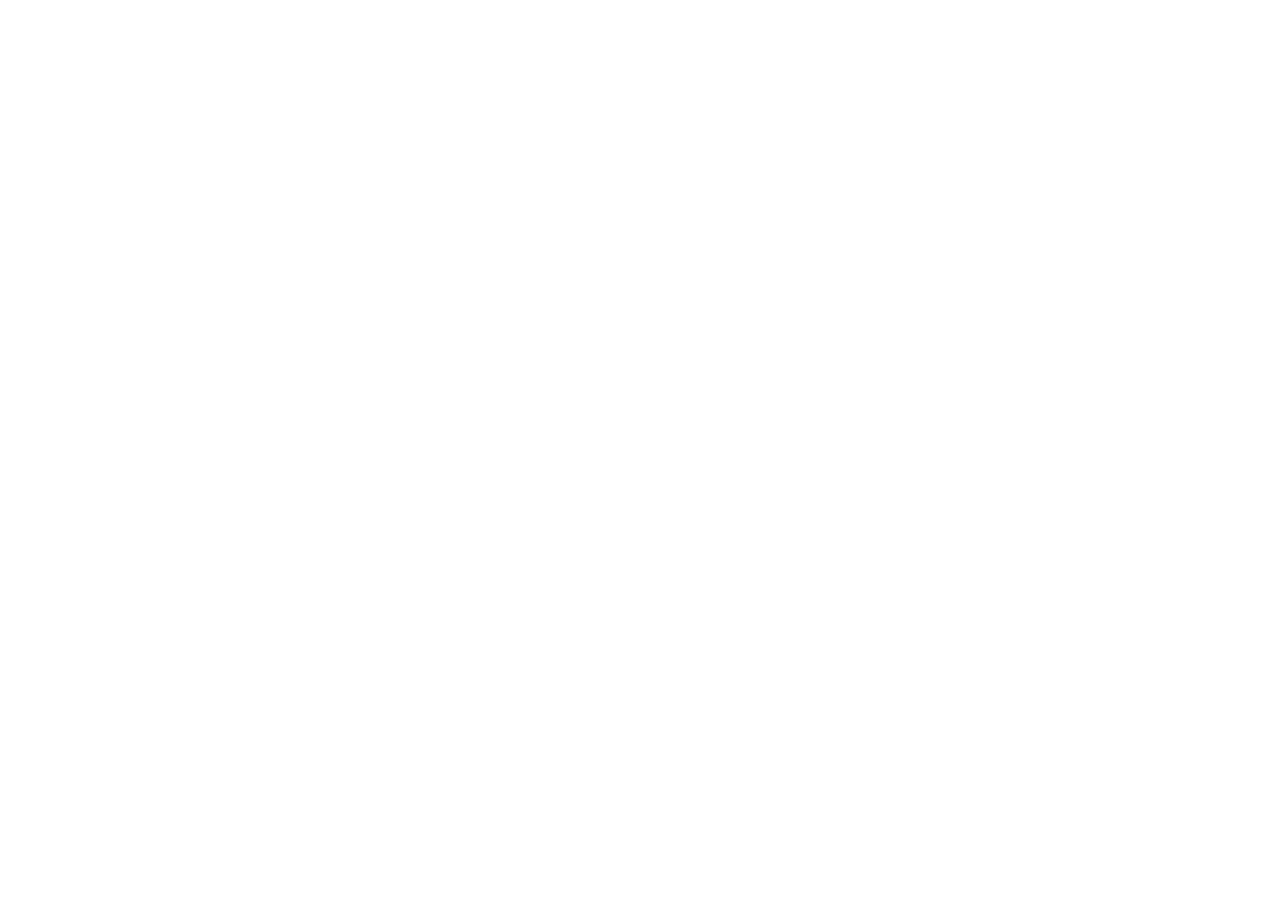
==== CSS/index.html @ 3fdaa20e "CSS" ====
<!DOCTYPE html>
<html lang="en">
<head>
    <meta charset="UTF-8">
    <meta http-equiv="X-UA-Compatible" content="IE=edge">
    <meta name="viewport" content="width=device-width, initial-scale=1.0">
    <title>CSS Basics!</title>
</head>
<body>
    <header>
        <nav>
            <ul></ul>
        </nav>
    </header>
</body>
</html>
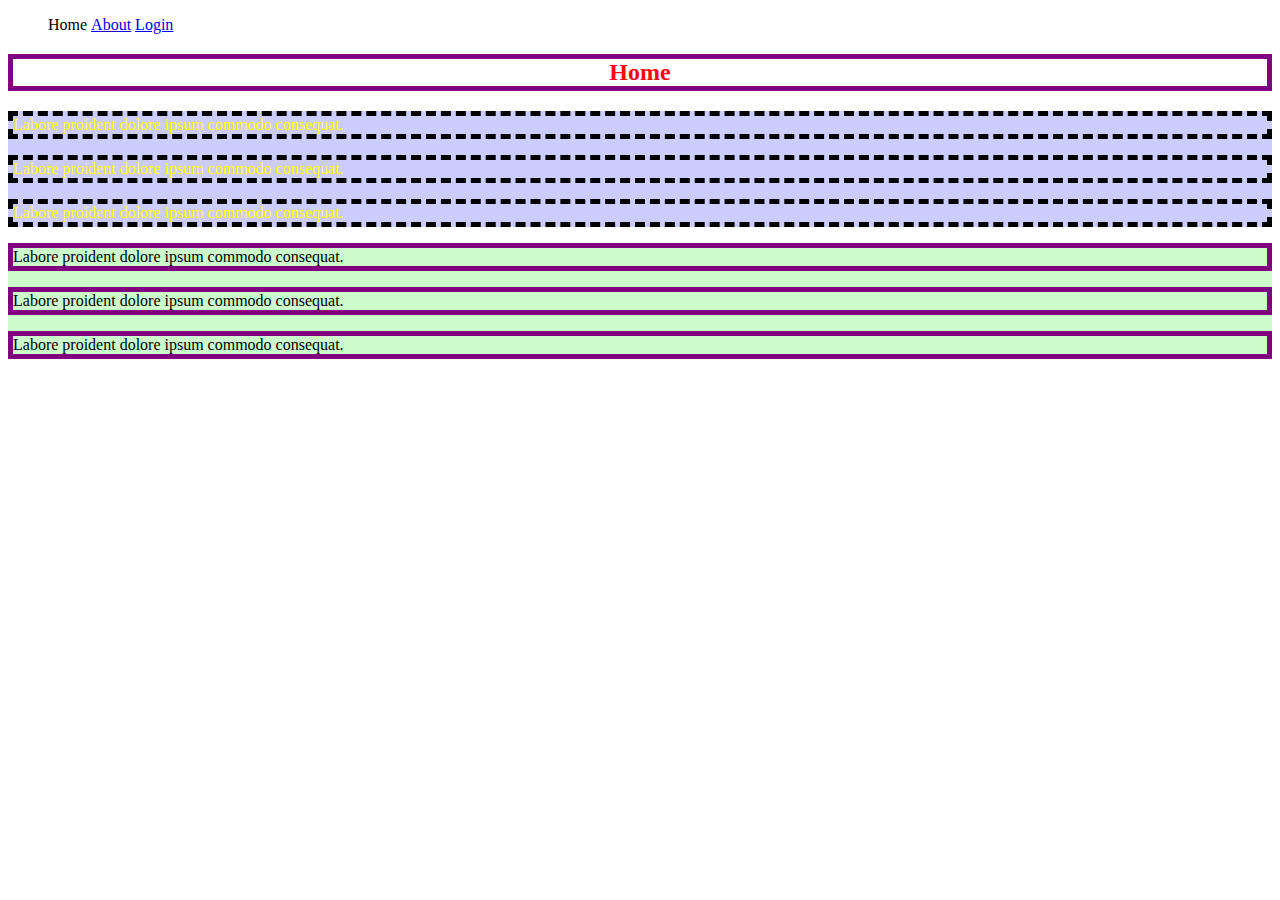
==== commit 28685c60: "CSS cont." ====
--- a/CSS/index.html
+++ b/CSS/index.html
@@ -5,12 +5,30 @@
     <meta http-equiv="X-UA-Compatible" content="IE=edge">
     <meta name="viewport" content="width=device-width, initial-scale=1.0">
     <title>CSS Basics!</title>
+    <link rel="stylesheet" href="style.css" type="text/css">
 </head>
 <body>
     <header>
         <nav>
-            <ul></ul>
+            <ul>
+                <li>Home</li>
+                <li><a href="about.html">About</a></li>
+                <li><a href="login.html">Login</a></li>
+            </ul>
         </nav>
     </header>
+    <section>
+        <h2>Home</h2>
+        <div id="div1">
+            <p class="webtext">Labore proident dolore ipsum commodo consequat.</p>
+            <p class="webtext">Labore proident dolore ipsum commodo consequat.</p>
+            <p class="webtext">Labore proident dolore ipsum commodo consequat.</p>
+        </div>
+        <div id="div2">
+            <p class="webtext2">Labore proident dolore ipsum commodo consequat.</p>
+            <p class="webtext2">Labore proident dolore ipsum commodo consequat.</p>
+            <p class="webtext2">Labore proident dolore ipsum commodo consequat.</p>
+        </div>
+    </section>
 </body>
 </html>--- a/CSS/style.css
+++ b/CSS/style.css
@@ -0,0 +1,50 @@
+/* 
+Selector { 
+    Property: value;
+}
+*/
+
+body {
+    background-image: url(https://img.freepik.com/free-vector/hand-painted-watercolor-pastel-sky-background_23-2148902771.jpg?w=2000);
+    background-size: cover;
+}
+
+h2 {
+    color: #FE040B;
+    text-align: center;
+    border: 5px solid purple;
+    cursor: pointer;
+}
+
+p {
+    color: #FE040B ;
+    border: 5px solid purple;
+}
+
+li {
+    list-style: none;
+    display: inline-block;
+}
+
+.webtext {
+    border: 5px dashed black;
+    color: yellow;
+}
+
+.webtext2 {
+    color: black;
+}
+
+#div1 {
+    background: rgb(0, 0, 255, 0.2);
+}
+
+#div2 {
+    background: rgb(0, 240, 0, 0.2);
+    
+}
+
+/* p {
+    color: green;
+}
+*/
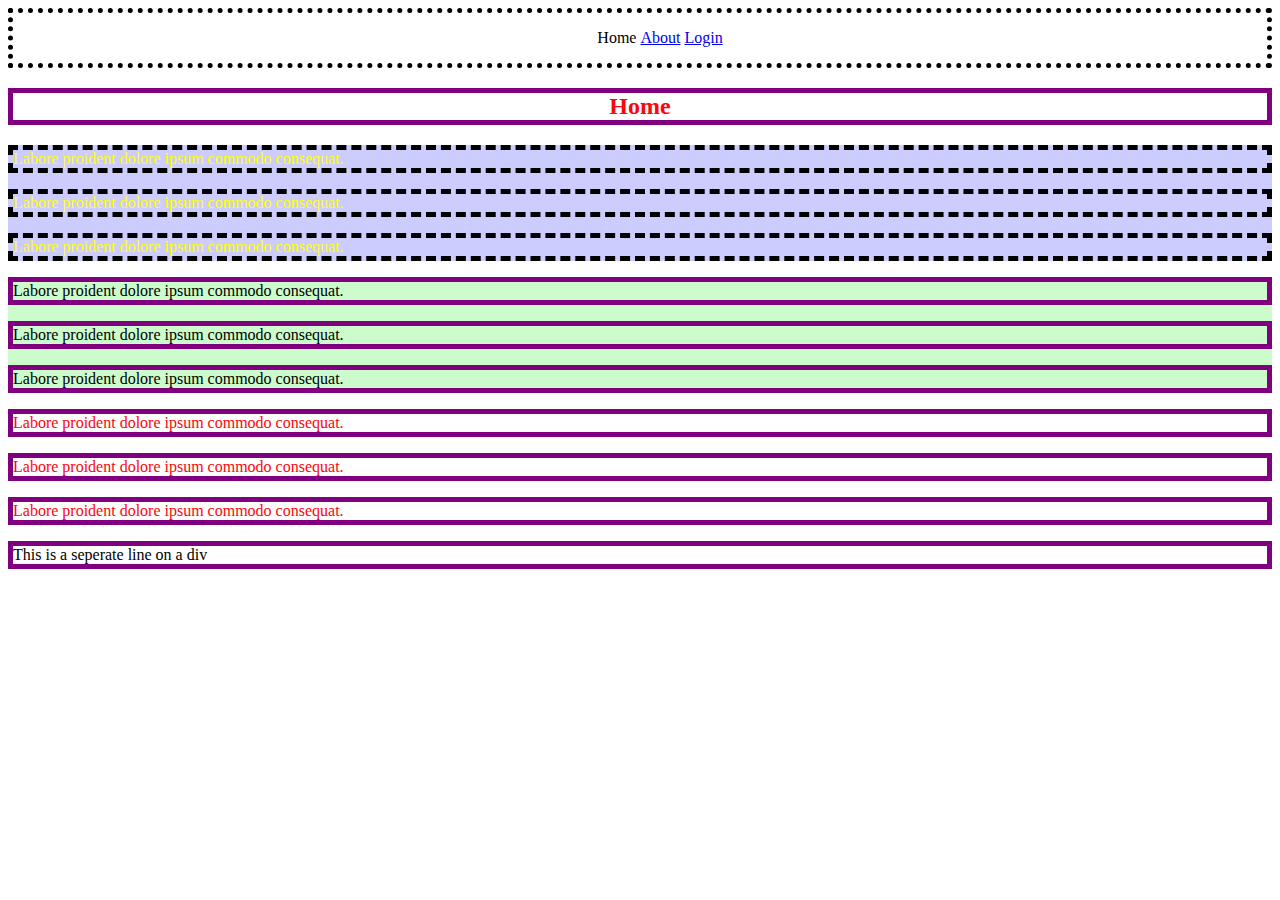
==== commit 20f7910a: "CSS cont." ====
--- a/CSS/index.html
+++ b/CSS/index.html
@@ -10,14 +10,16 @@
 <body>
     <header>
         <nav>
-            <ul>
-                <li>Home</li>
-                <li><a href="about.html">About</a></li>
-                <li><a href="login.html">Login</a></li>
-            </ul>
+            <div id="nav">
+                <ul>
+                    <li>Home</li>
+                    <li><a href="about.html">About</a></li>
+                    <li><a href="login.html">Login</a></li>
+                </ul>
+            </div>
         </nav>
     </header>
-    <section>
+    <section id="selctor1">
         <h2>Home</h2>
         <div id="div1">
             <p class="webtext">Labore proident dolore ipsum commodo consequat.</p>
@@ -28,7 +30,15 @@
             <p class="webtext2">Labore proident dolore ipsum commodo consequat.</p>
             <p class="webtext2">Labore proident dolore ipsum commodo consequat.</p>
             <p class="webtext2">Labore proident dolore ipsum commodo consequat.</p>
+            
         </div>
+        <div id="div3">
+            <p class="webtext3">Labore proident dolore ipsum commodo consequat.</p>
+            <p class="webtext3">Labore proident dolore ipsum commodo consequat.</p>
+            <p class="webtext3">Labore proident dolore ipsum commodo consequat.</p>
+            <p class="cool">This is a seperate line on a div</p>
+        </div>
+        
     </section>
 </body>
 </html>--- a/CSS/style.css
+++ b/CSS/style.css
@@ -7,6 +7,12 @@
 body {
     background-image: url(https://img.freepik.com/free-vector/hand-painted-watercolor-pastel-sky-background_23-2148902771.jpg?w=2000);
     background-size: cover;
+}
+
+nav {
+    text-align: center;
+    border: 5px dotted black;
+    border-radius: 1px;
 }
 
 h2 {
@@ -44,6 +50,10 @@
     
 }
 
+.cool  {
+    color: black;
+}
+
 /* p {
     color: green;
 }
